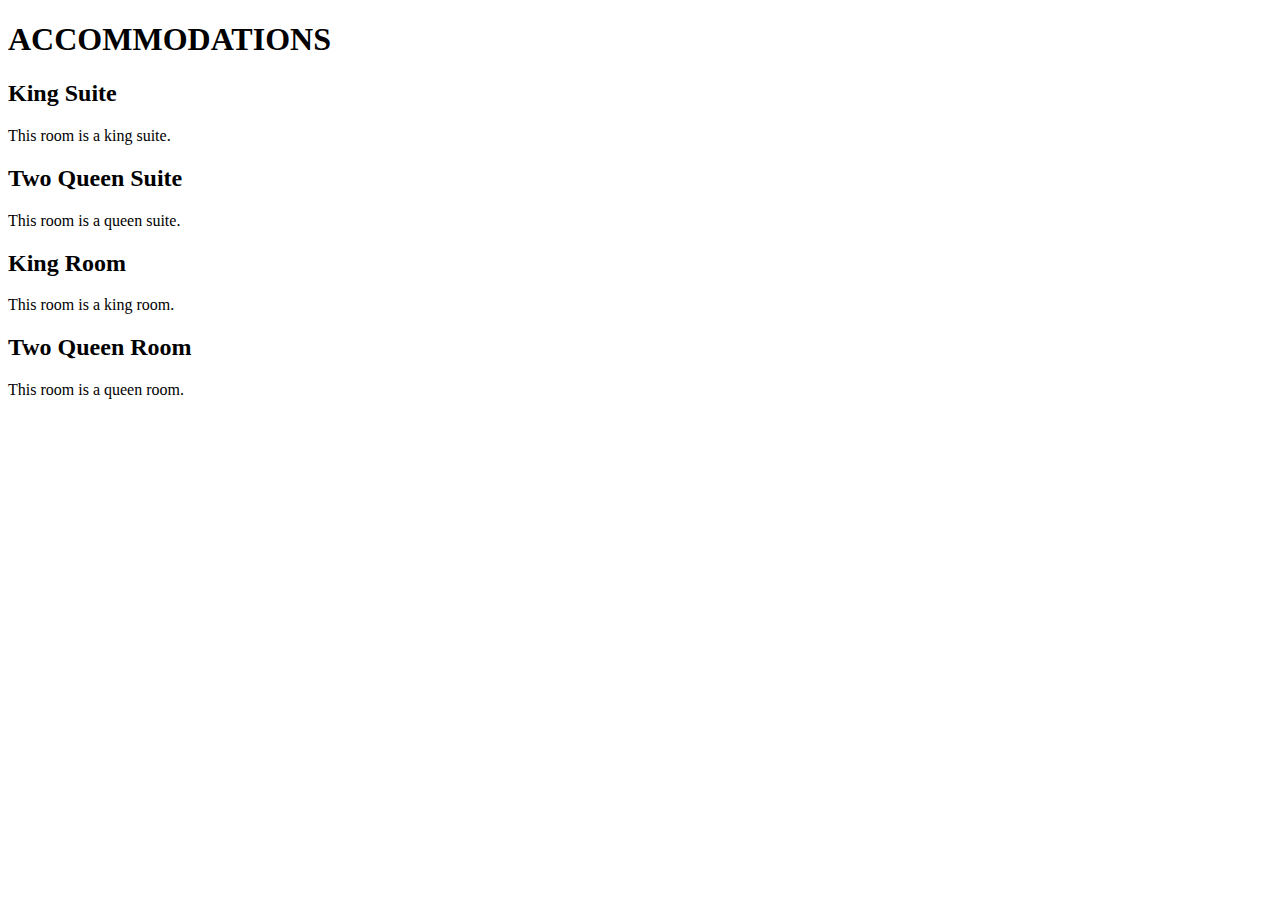
==== accomodations.html @ 7cd4adc6 "Create accomodations page" ====
<!DOCTYPE html>
<html lang="en-US">

<head>
  <title>Resort Accommodations Page</title>
  <link href="css/styles.css">
</head>

<body>
  <h1>ACCOMMODATIONS</h1>
  <div>
    <h2>King Suite</h2>
    <p>This room is a king suite.</p>
  </div>
  <h2>Two Queen Suite</h2>
  <p>This room is a queen suite.</p>

  <h2>King Room</h2>
  <p>This room is a king room.</p>

  <h2>Two Queen Room</h2>
  <p>This room is a queen room.</p>
</body>

</html>
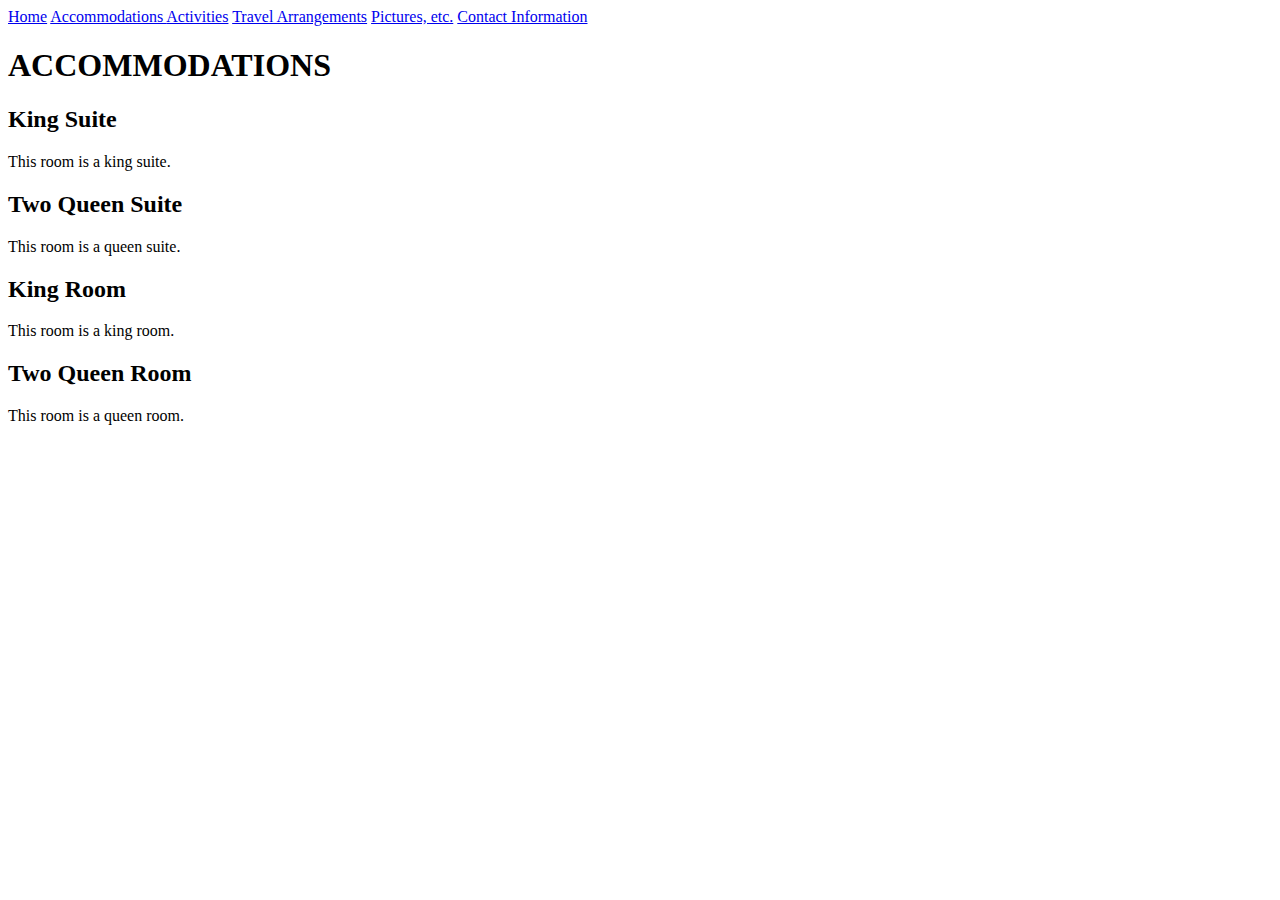
==== commit 224825c1: "Add top nav bar to every page." ====
--- a/accomodations.html
+++ b/accomodations.html
@@ -7,11 +7,19 @@
 </head>
 
 <body>
+  <div class="topnav">
+    <a href="home.html">Home</a>
+    <a href="accomodations.html">Accommodations </a>
+    <a href="accomodations.html">Activities</a>
+    <a href="travel-arrangements.html">Travel Arrangements</a>
+    <a href="pictures-etc.html">Pictures, etc.</a>
+    <a href="contact-information.html">Contact Information</a>
+  </div>
+
   <h1>ACCOMMODATIONS</h1>
-  <div>
-    <h2>King Suite</h2>
-    <p>This room is a king suite.</p>
-  </div>
+  <h2>King Suite</h2>
+  <p>This room is a king suite.</p>
+
   <h2>Two Queen Suite</h2>
   <p>This room is a queen suite.</p>
 
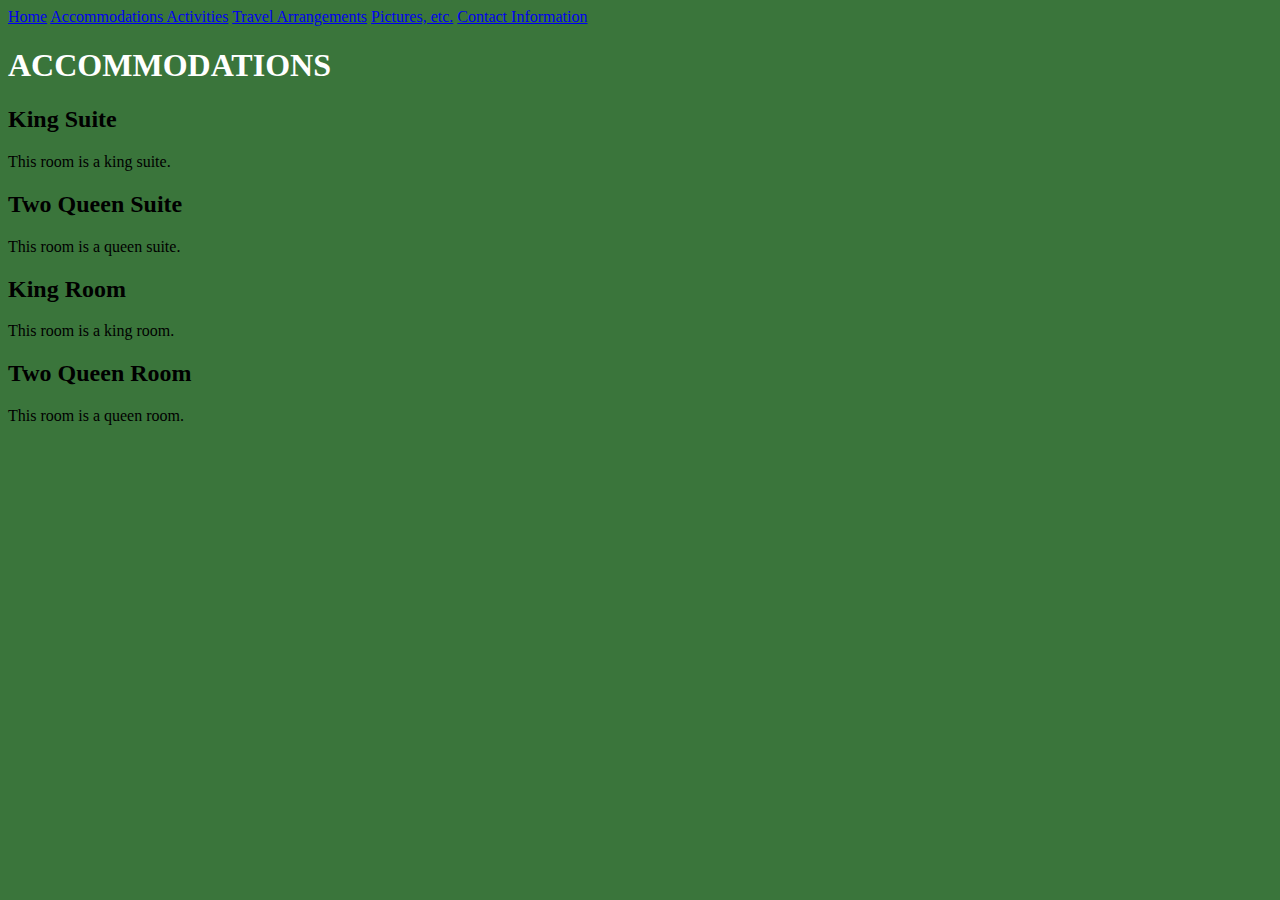
==== commit bf3a9f0b: "Fix stylesheet link, update stylesheet." ====
--- a/accomodations.html
+++ b/accomodations.html
@@ -3,14 +3,14 @@
 
 <head>
   <title>Resort Accommodations Page</title>
-  <link href="css/styles.css">
+  <link href="css/styles.css" rel="stylesheet">
 </head>
 
 <body>
   <div class="topnav">
     <a href="home.html">Home</a>
     <a href="accomodations.html">Accommodations </a>
-    <a href="accomodations.html">Activities</a>
+    <a href="activities.html">Activities</a>
     <a href="travel-arrangements.html">Travel Arrangements</a>
     <a href="pictures-etc.html">Pictures, etc.</a>
     <a href="contact-information.html">Contact Information</a>
--- a/css/styles.css
+++ b/css/styles.css
@@ -0,0 +1,8 @@
+body {
+  background-color: #3a753b;
+  color: black;
+}
+
+h1 {
+  color: white;
+}